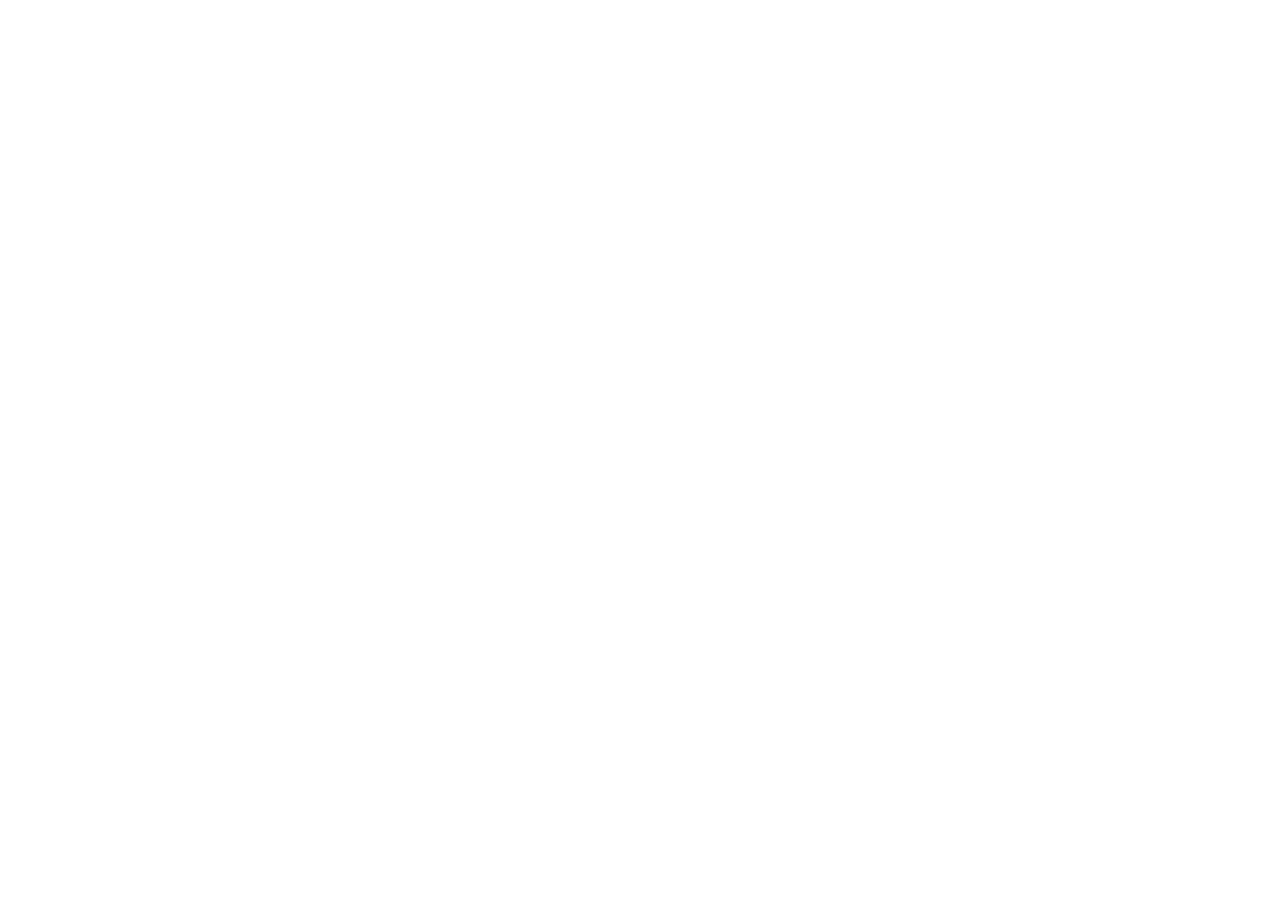
==== bootstrap/index.html @ c63cce38 "Clase 4 Commit 1" ====
<!DOCTYPE html>
<html lang="en">
<head>
    <meta charset="UTF-8">
    <meta name="viewport" content="width=device-width, user-scalable=no, initial-scale=1.0, maximum-scale=1.0, minimum-scale=1.0">
    <link rel="stylesheet" href="https://maxcdn.bootstrapcdn.com/bootstrap/3.3.7/css/bootstrap.min.css"
    integrity="sha384-BVYiiSIFeK1dGmJRAkycuHAHRg32OmUcww7on3RYdg4Va+PmSTsz/K68vbdEjh4u" crossorigin="anonymous">
    <title>Document</title>
</head>
<body>
    
</body>
</html>
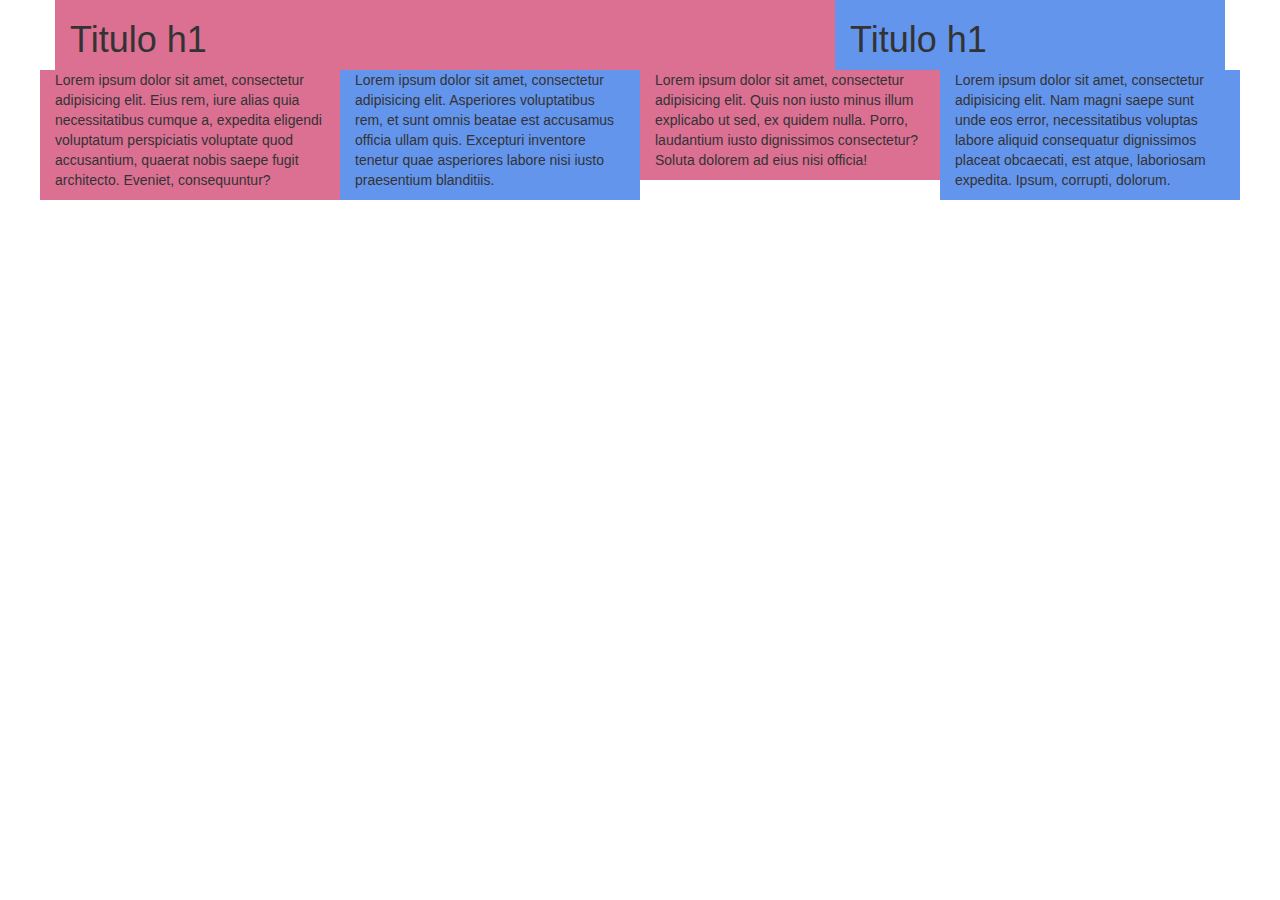
==== commit d2ebc017: "Clase 4 Commit 1" ====
--- a/bootstrap/index.html
+++ b/bootstrap/index.html
@@ -5,9 +5,24 @@
     <meta name="viewport" content="width=device-width, user-scalable=no, initial-scale=1.0, maximum-scale=1.0, minimum-scale=1.0">
     <link rel="stylesheet" href="https://maxcdn.bootstrapcdn.com/bootstrap/3.3.7/css/bootstrap.min.css"
     integrity="sha384-BVYiiSIFeK1dGmJRAkycuHAHRg32OmUcww7on3RYdg4Va+PmSTsz/K68vbdEjh4u" crossorigin="anonymous">
+    <link rel="stylesheet" href="estilos.css">
     <title>Document</title>
 </head>
 <body>
-    
+    <div class="container">
+        <div class="row">
+            <div class="sarasa col-xs-4 col-sm-6 col-md-8">
+                <h1>Titulo h1</h1>
+            </div>
+            <div class="colorAzul col-xs-8 col-sm-6 col-md-4">
+                <h1>Titulo h1</h1>
+            </div>
+            <div class="row">
+            <div class="sarasa col-md-3"><p>Lorem ipsum dolor sit amet, consectetur adipisicing elit. Eius rem, iure alias quia necessitatibus cumque a, expedita eligendi voluptatum perspiciatis voluptate quod accusantium, quaerat nobis saepe fugit architecto. Eveniet, consequuntur?</p></div>
+            <div class="colorAzul col-md-3"><p>Lorem ipsum dolor sit amet, consectetur adipisicing elit. Asperiores voluptatibus rem, et sunt omnis beatae est accusamus officia ullam quis. Excepturi inventore tenetur quae asperiores labore nisi iusto praesentium blanditiis.</p></div>
+            <div class="sarasa col-md-3"><p>Lorem ipsum dolor sit amet, consectetur adipisicing elit. Quis non iusto minus illum explicabo ut sed, ex quidem nulla. Porro, laudantium iusto dignissimos consectetur? Soluta dolorem ad eius nisi officia!</p></div>
+            <div class="colorAzul col-md-3"><p>Lorem ipsum dolor sit amet, consectetur adipisicing elit. Nam magni saepe sunt unde eos error, necessitatibus voluptas labore aliquid consequatur dignissimos placeat obcaecati, est atque, laboriosam expedita. Ipsum, corrupti, dolorum.</p></div>
+        </div>
+    </div>
 </body>
 </html>--- a/bootstrap/estilos.css
+++ b/bootstrap/estilos.css
@@ -0,0 +1,7 @@
+.sarasa{
+    background-color: palevioletred;
+}
+
+.colorAzul{
+    background-color: cornflowerblue;
+}